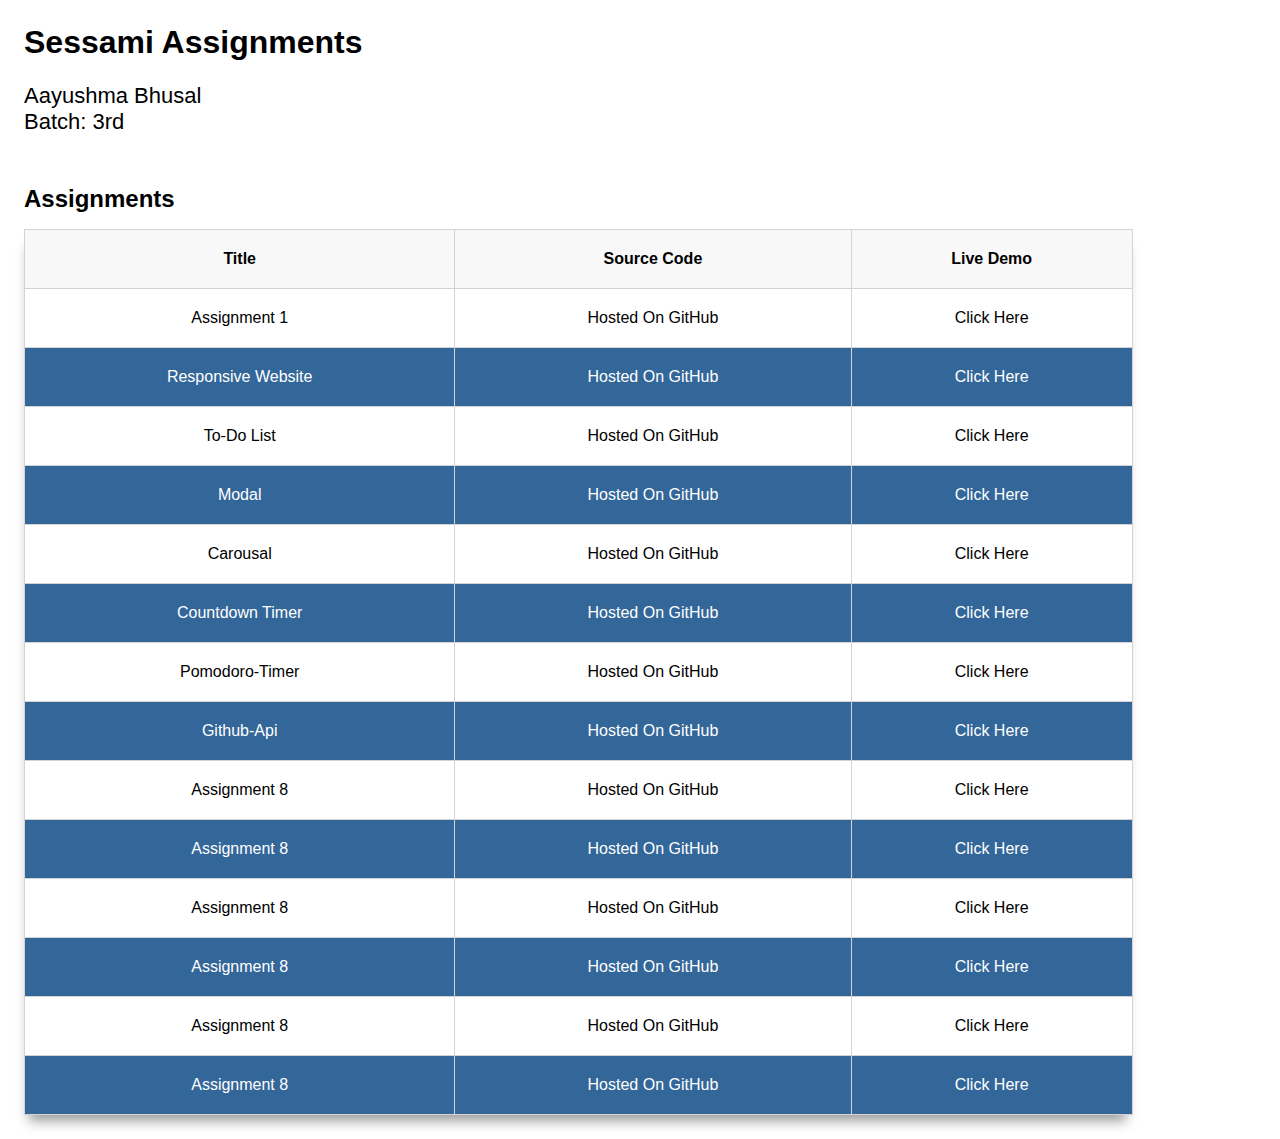
==== index.html @ cc87b7b0 "Update index.html" ====
<!DOCTYPE html>
<html lang="en">
  <head>
    <meta charset="UTF-8" />
    <meta name="viewport" content="width=device-width, initial-scale=1.0" />
    <title>Sessami Assignments</title>
    <link rel="stylesheet" href="style.css" />
  </head>
  <body>
    <header>
      <h1>Sessami Assignments</h1>
      <div class="intro">
        <p>
          Aayushma Bhusal
          <br />
          Batch: 3rd
        </p>
      </div>
    </header>
    <section>
      <h2>Assignments</h2>
      <table>
        <tr>
          <th>Title</th>
          <th>Source Code</th>
          <th>Live Demo</th>
        </tr>

        <tr>
          <td>Assignment 1</td>
          <td>
            <a
              href="https://github.com/aayushmabhusal/Assignment1"
              target="_blank"
              >Hosted on GitHub</a
            >
          </td>
          <td>
            <a
              href="https://aayushmabhusal.github.io/Assignment1/"
              target="_blank"
              >Click Here</a
            >
          </td>
        </tr>

        <tr>
          <td>Responsive Website</td>
          <td>
            <a href>Hosted on GitHub</a>
          </td>
          <td>
            <a href>Click Here</a>
          </td>
        </tr>
        <tr>
          <td>To-do List</td>
          <td>
            <a href = "https://github.com/aayushmabhusal/to-do_list"
              target = "_blank"
              >Hosted on GitHub</a>
          </td>
          <td>
            <a href = "https://aayushmabhusal.github.io/to-do_list/"
              target = "_blank"
              >Click Here</a>
          </td>
        </tr>

        <tr>
          <td>Modal</td>
          <td>
            <a href = "https://github.com/aayushmabhusal/modal">Hosted on GitHub</a>
          </td>
          <td>
            <a href = "https://aayushmabhusal.github.io/modal/">Click Here</a>
          </td>
        </tr>

        <tr>
          <td>Carousal</td>
          <td>
            <a href>Hosted on GitHub</a>
          </td>
          <td>
            <a href>Click Here</a>
          </td>
        </tr>

        <tr>
          <td>Countdown timer</td>
          <td>
            <a href = "https://github.com/aayushmabhusal/countdown-timer">Hosted on GitHub</a>
          </td>
          <td>
            <a href = "https://aayushmabhusal.github.io/countdown-timer/">Click Here</a>
          </td>
        </tr>

        <tr>
          <td>Pomodoro-Timer</td>
          <td>
            <a href = "https://github.com/aayushmabhusal/pomodoro-timer">Hosted on GitHub</a>
          </td>
          <td>
            <a href = "https://aayushmabhusal.github.io/pomodoro-timer/">Click Here</a>
          </td>
        </tr>

        <tr>
          <td>Github-api</td>
          <td>
            <a href = "https://github.com/aayushmabhusal/github-api">Hosted on GitHub</a>
          </td>
          <td>
            <a href = "https://aayushmabhusal.github.io/github-api/">Click Here</a>
          </td>
        </tr>

          <tr>
          <td>Assignment 8</td>
          <td>
            <a href>Hosted on GitHub</a>
          </td>
          <td>
            <a href>Click Here</a>
          </td>
        </tr>

          <tr>
          <td>Assignment 8</td>
          <td>
            <a href>Hosted on GitHub</a>
          </td>
          <td>
            <a href>Click Here</a>
          </td>
        </tr>

          <tr>
          <td>Assignment 8</td>
          <td>
            <a href>Hosted on GitHub</a>
          </td>
          <td>
            <a href>Click Here</a>
          </td>
        </tr>

          <tr>
          <td>Assignment 8</td>
          <td>
            <a href>Hosted on GitHub</a>
          </td>
          <td>
            <a href>Click Here</a>
          </td>
        </tr>

          <tr>
          <td>Assignment 8</td>
          <td>
            <a href>Hosted on GitHub</a>
          </td>
          <td>
            <a href>Click Here</a>
          </td>
        </tr>

          <tr>
          <td>Assignment 8</td>
          <td>
            <a href>Hosted on GitHub</a>
          </td>
          <td>
            <a href>Click Here</a>
          </td>
        </tr>
      </table>
    </section>
  </body>
</html>
---- style.css ----
* {
  margin: 0;
  padding: 0;
  box-sizing: border-box;
  font-family: Arial, Helvetica, sans-serif;
}

body {
  display: grid;
  color: black;
  height: 100vh;
}

header {
  padding: 24px;
}
.intro {
  font-size: 22px;
}
h1 {
  font-weight: bold;
  margin-bottom: 8px;
}
h2 {
  margin: 0;
  margin-bottom: 16px;
}

p {
  margin-block-start: 1em;
  margin-block-end: 1em;
  margin-inline-start: 0px;
  margin-inline-end: 0px;
  display: block;
}

section {
  padding: 24px;
  position: relative;
  bottom: 20px;
}

table {
  box-shadow: -1px 12px 12px -6px rgba(0, 0, 0, 0.4);
  width: 90%;
  height: 30vh;
  border-collapse: collapse;
}

table,
td,
th {
  padding: 20px;
  border: 1px solid lightgray;
  border-collapse: collapse;
  text-align: center;
  cursor: pointer;
}

th {
  background-color: #dcdcdc32;
  color: black;
}

td {
  font-size: 16px;
}

table tr {
  margin-bottom: 20px;
  text-transform: capitalize;
  border-bottom: 1px solid black;
}

table tr:nth-child(even) {
  color: black;
}

table tr:nth-child(odd):not(:first-child) {
  background-color: #336699;
  color: white;
}

table tr:nth-child(even) a {
  text-decoration: none;
  color: black;
}

table tr:nth-child(odd) a {
  text-decoration: none;
  color: white;
}

table tr:nth-child(even) a:hover {
  text-decoration: underline;
  color: rgb(0, 255, 76);
}

table tr:nth-child(odd) a:hover {
  text-decoration: underline;
  color: rgb(255, 0, 30);
}
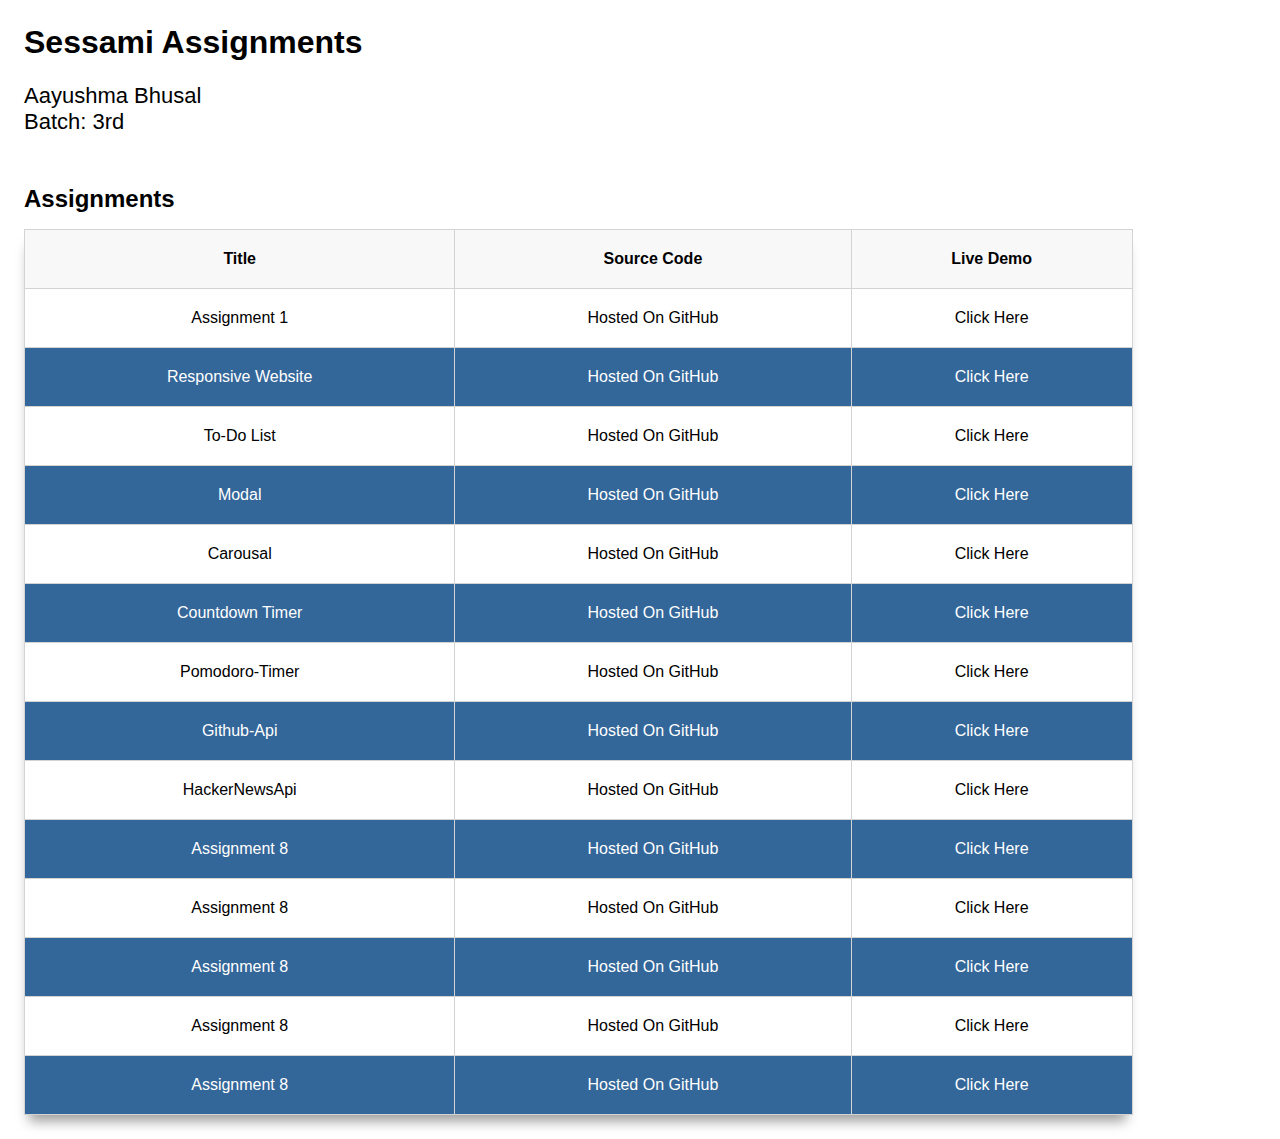
==== commit f24196b4: "Update index.html" ====
--- a/index.html
+++ b/index.html
@@ -80,10 +80,10 @@
         <tr>
           <td>Carousal</td>
           <td>
-            <a href>Hosted on GitHub</a>
+            <a href = "https://github.com/aayushmabhusal/carousel">Hosted on GitHub</a>
           </td>
           <td>
-            <a href>Click Here</a>
+            <a href = "https://aayushmabhusal.github.io/carousel/">Click Here</a>
           </td>
         </tr>
 
@@ -118,12 +118,12 @@
         </tr>
 
           <tr>
-          <td>Assignment 8</td>
+          <td>HackerNewsApi</td>
           <td>
-            <a href>Hosted on GitHub</a>
+            <a href = "https://github.com/aayushmabhusal/hacker_news">Hosted on GitHub</a>
           </td>
           <td>
-            <a href>Click Here</a>
+            <a href = "https://aayushmabhusal.github.io/hacker_news/">Click Here</a>
           </td>
         </tr>
 
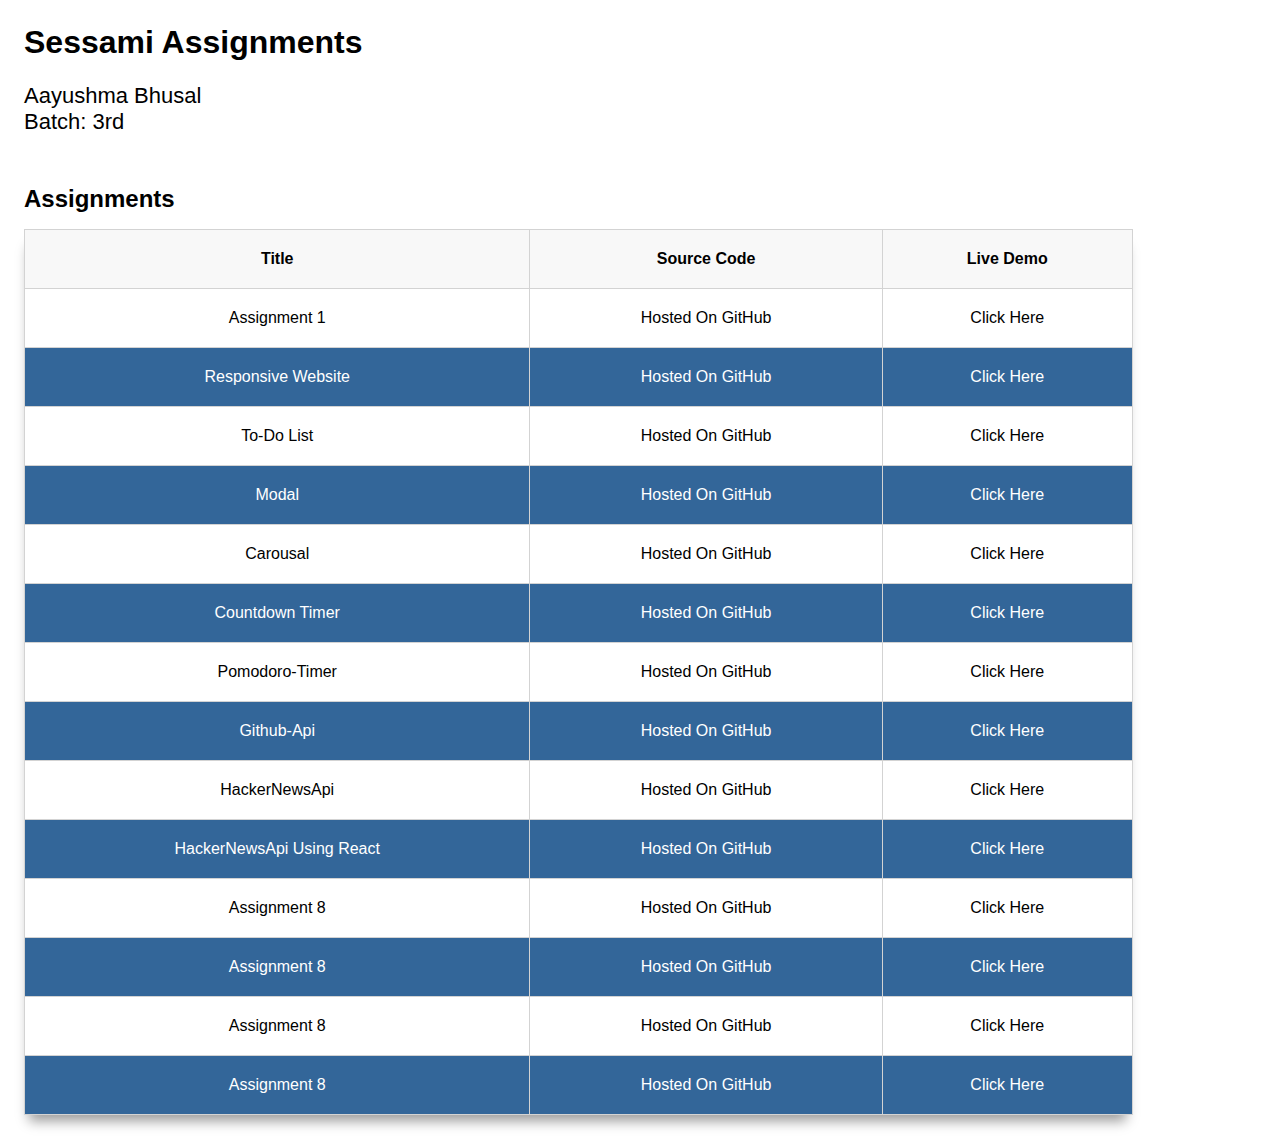
==== commit c970df25: "updates made" ====
--- a/index.html
+++ b/index.html
@@ -128,12 +128,12 @@
         </tr>
 
           <tr>
-          <td>Assignment 8</td>
+          <td>HackerNewsApi using React</td>
           <td>
             <a href>Hosted on GitHub</a>
           </td>
           <td>
-            <a href>Click Here</a>
+            <a href = "https://aayushma-hackernews.netlify.app/">Click Here</a>
           </td>
         </tr>
 
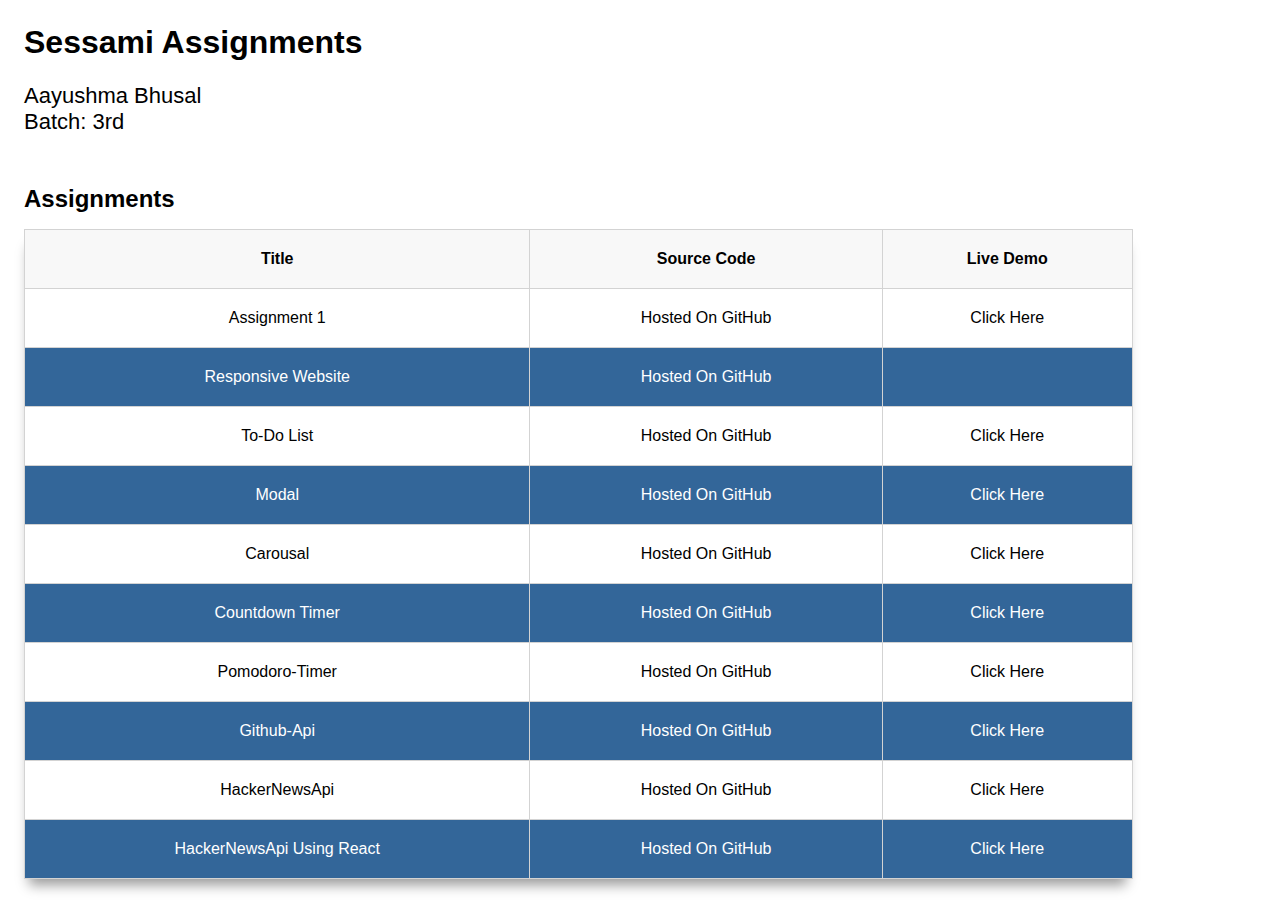
==== commit 7d6bb95f: "Update index.html" ====
--- a/index.html
+++ b/index.html
@@ -47,10 +47,14 @@
         <tr>
           <td>Responsive Website</td>
           <td>
-            <a href>Hosted on GitHub</a>
+            <a href = "https://github.com/aayushmabhusal/responsive-website"
+               target="_blank"
+              >Hosted on GitHub</a>
           </td>
           <td>
-            <a href>Click Here</a>
+            <a href = "https://aayushmabhusal.github.io/responsive-website/"
+               target="_blank"
+              ></a>
           </td>
         </tr>
         <tr>
@@ -70,60 +74,84 @@
         <tr>
           <td>Modal</td>
           <td>
-            <a href = "https://github.com/aayushmabhusal/modal">Hosted on GitHub</a>
+            <a href = "https://github.com/aayushmabhusal/modal"
+               target="_blank"
+              >Hosted on GitHub</a>
           </td>
           <td>
-            <a href = "https://aayushmabhusal.github.io/modal/">Click Here</a>
+            <a href = "https://aayushmabhusal.github.io/modal/"
+               target="_blank"
+              >Click Here</a>
           </td>
         </tr>
 
         <tr>
           <td>Carousal</td>
           <td>
-            <a href = "https://github.com/aayushmabhusal/carousel">Hosted on GitHub</a>
+            <a href = "https://github.com/aayushmabhusal/carousel"
+               target="_blank"
+              >Hosted on GitHub</a>
           </td>
           <td>
-            <a href = "https://aayushmabhusal.github.io/carousel/">Click Here</a>
+            <a href = "https://aayushmabhusal.github.io/carousel/"
+               target="_blank"
+              >Click Here</a>
           </td>
         </tr>
 
         <tr>
           <td>Countdown timer</td>
           <td>
-            <a href = "https://github.com/aayushmabhusal/countdown-timer">Hosted on GitHub</a>
+            <a href = "https://github.com/aayushmabhusal/countdown-timer"
+               target="_blank"
+              >Hosted on GitHub</a>
           </td>
           <td>
-            <a href = "https://aayushmabhusal.github.io/countdown-timer/">Click Here</a>
+            <a href = "https://aayushmabhusal.github.io/countdown-timer/"
+               target="_blank"
+              >Click Here</a>
           </td>
         </tr>
 
         <tr>
           <td>Pomodoro-Timer</td>
           <td>
-            <a href = "https://github.com/aayushmabhusal/pomodoro-timer">Hosted on GitHub</a>
+            <a href = "https://github.com/aayushmabhusal/pomodoro-timer"
+               target="_blank"
+              >Hosted on GitHub</a>
           </td>
           <td>
-            <a href = "https://aayushmabhusal.github.io/pomodoro-timer/">Click Here</a>
+            <a href = "https://aayushmabhusal.github.io/pomodoro-timer/"
+               target="_blank"
+              >Click Here</a>
           </td>
         </tr>
 
         <tr>
           <td>Github-api</td>
           <td>
-            <a href = "https://github.com/aayushmabhusal/github-api">Hosted on GitHub</a>
+            <a href = "https://github.com/aayushmabhusal/github-api"
+               target="_blank"
+              >Hosted on GitHub</a>
           </td>
           <td>
-            <a href = "https://aayushmabhusal.github.io/github-api/">Click Here</a>
+            <a href = "https://aayushmabhusal.github.io/github-api/"
+               target="_blank"
+              >Click Here</a>
           </td>
         </tr>
 
           <tr>
           <td>HackerNewsApi</td>
           <td>
-            <a href = "https://github.com/aayushmabhusal/hacker_news">Hosted on GitHub</a>
+            <a href = "https://github.com/aayushmabhusal/hacker_news"
+               target="_blank"
+              >Hosted on GitHub</a>
           </td>
           <td>
-            <a href = "https://aayushmabhusal.github.io/hacker_news/">Click Here</a>
+            <a href = "https://aayushmabhusal.github.io/hacker_news/"
+               target="_blank"
+              >Click Here</a>
           </td>
         </tr>
 
@@ -133,49 +161,12 @@
             <a href>Hosted on GitHub</a>
           </td>
           <td>
-            <a href = "https://aayushma-hackernews.netlify.app/">Click Here</a>
+            <a href = "https://aayushma-hackernews.netlify.app/"
+               target="_blank"
+              >Click Here</a>
           </td>
         </tr>
 
-          <tr>
-          <td>Assignment 8</td>
-          <td>
-            <a href>Hosted on GitHub</a>
-          </td>
-          <td>
-            <a href>Click Here</a>
-          </td>
-        </tr>
-
-          <tr>
-          <td>Assignment 8</td>
-          <td>
-            <a href>Hosted on GitHub</a>
-          </td>
-          <td>
-            <a href>Click Here</a>
-          </td>
-        </tr>
-
-          <tr>
-          <td>Assignment 8</td>
-          <td>
-            <a href>Hosted on GitHub</a>
-          </td>
-          <td>
-            <a href>Click Here</a>
-          </td>
-        </tr>
-
-          <tr>
-          <td>Assignment 8</td>
-          <td>
-            <a href>Hosted on GitHub</a>
-          </td>
-          <td>
-            <a href>Click Here</a>
-          </td>
-        </tr>
       </table>
     </section>
   </body>
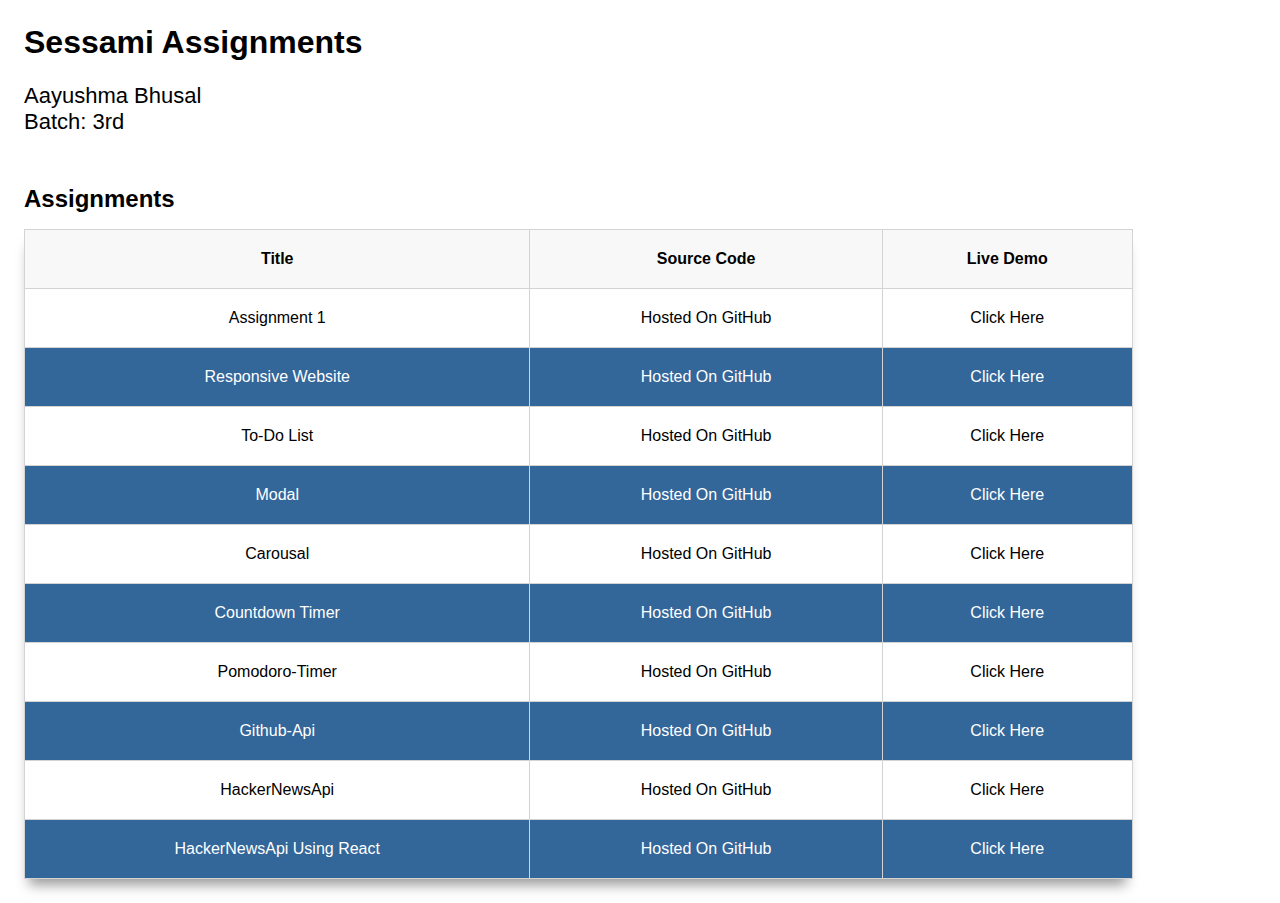
==== commit f6b7a5ae: "Update index.html" ====
--- a/index.html
+++ b/index.html
@@ -54,7 +54,7 @@
           <td>
             <a href = "https://aayushmabhusal.github.io/responsive-website/"
                target="_blank"
-              ></a>
+              >Click Here</a>
           </td>
         </tr>
         <tr>
